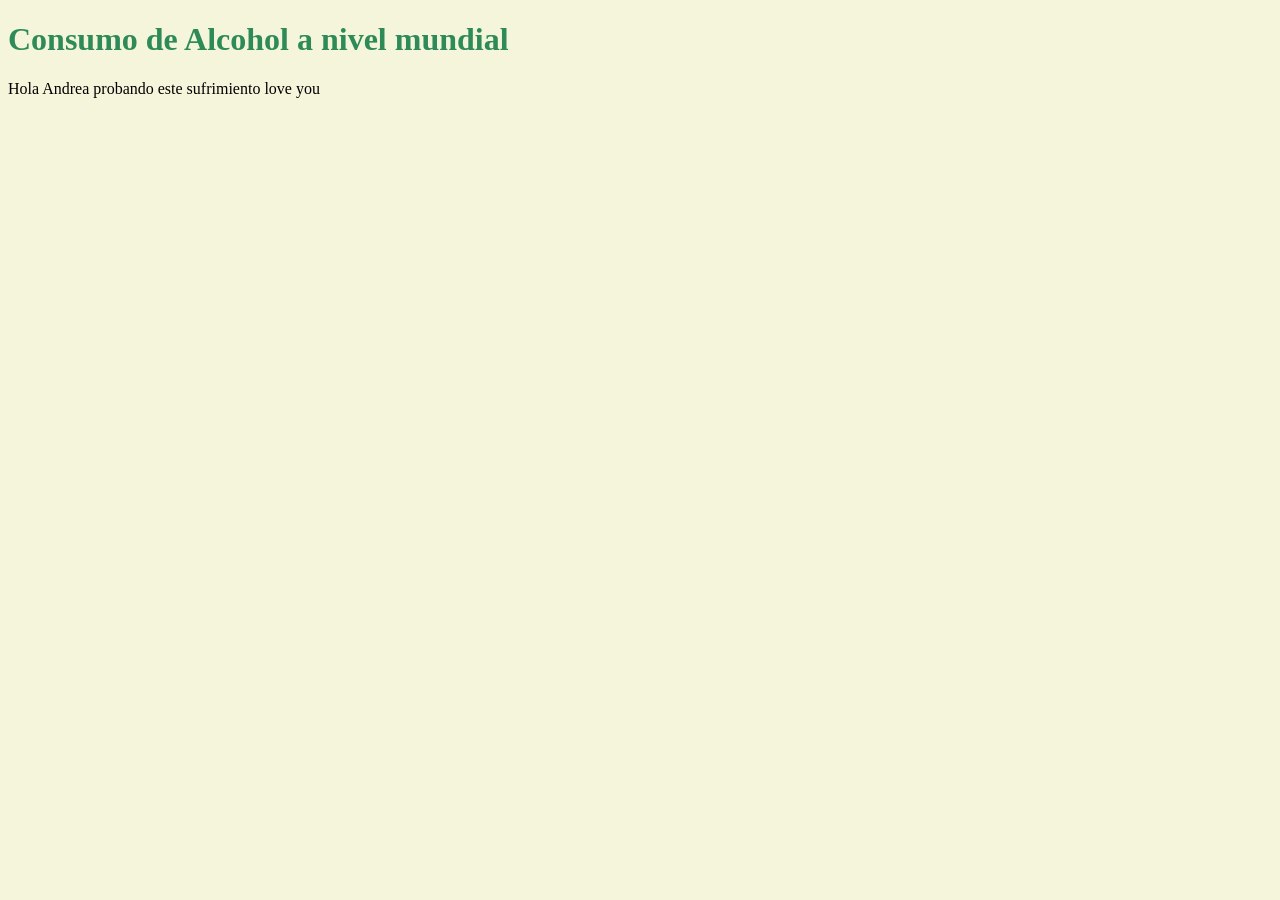
==== index.html @ 38b2d9a2 "Creacion de codigo con salida html" ====
<!DOCTYPE html>
<html lang="en">
<head>
    <meta charset="UTF-8">
    <meta name="viewport" content="width=device-width, initial-scale=1.0">
    <title>Alcohol Consumption</title>
    <link rel="stylesheet" href="style.css">
</head>
<body>
    
<h1 class="titulo">Consumo de Alcohol a nivel mundial</h1>

<p>Hola Andrea probando este sufrimiento love you </p>

<script src="script.js"></script>
</body>
</html>
---- style.css ----
body{
    background-color: beige;
}

.titulo {
    color: seagreen;
}
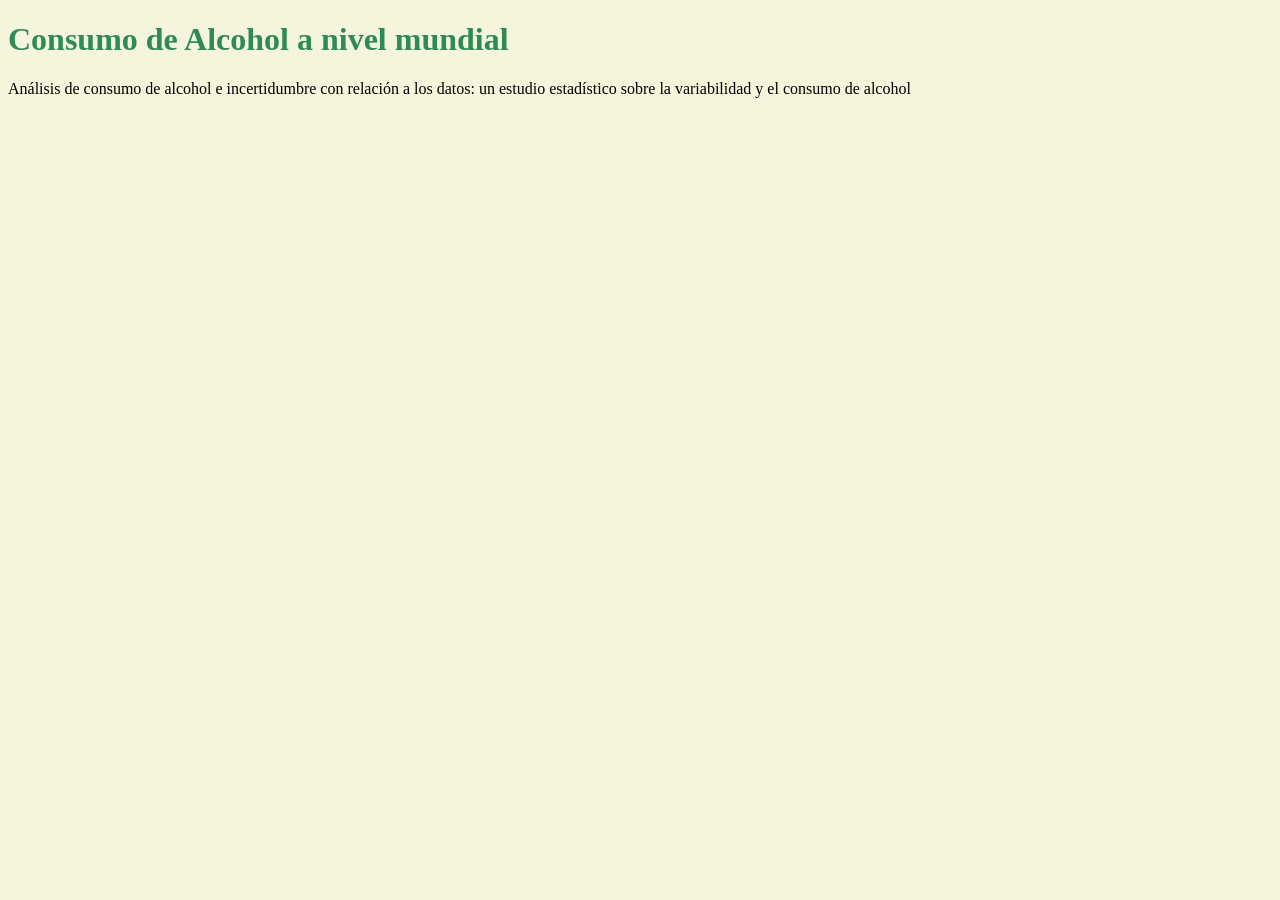
==== commit 902a7d02: "Se modifica el archivo Alcohol Consumption y se agrega streamlit" ====
--- a/index.html
+++ b/index.html
@@ -10,8 +10,8 @@
     
 <h1 class="titulo">Consumo de Alcohol a nivel mundial</h1>
 
-<p>Hola Andrea probando este sufrimiento love you </p>
-
+<p>Análisis de consumo de alcohol e incertidumbre con relación a los datos: un estudio estadístico sobre la variabilidad y el consumo de alcohol </p>
 <script src="script.js"></script>
 </body>
-</html>+</
+html>
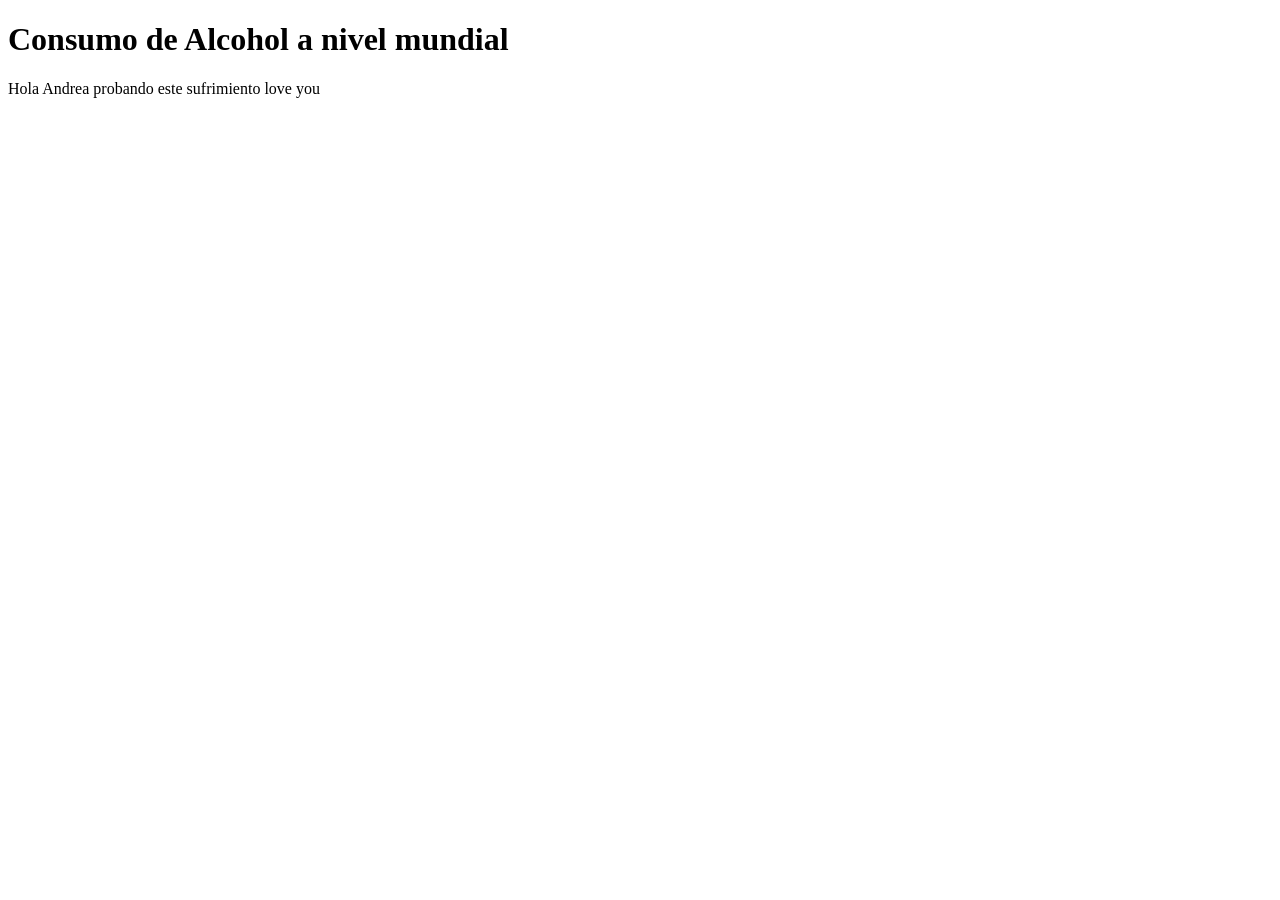
==== commit b97df6a3: "Merge branch 'main' of https://github.com/figueraandrea25-hub/alcohol-consumption-analysis into main" ====
--- a/index.html
+++ b/index.html
@@ -10,8 +10,8 @@
     
 <h1 class="titulo">Consumo de Alcohol a nivel mundial</h1>
 
-<p>Análisis de consumo de alcohol e incertidumbre con relación a los datos: un estudio estadístico sobre la variabilidad y el consumo de alcohol </p>
+<p>Hola Andrea probando este sufrimiento love you </p>
+
 <script src="script.js"></script>
 </body>
-</
-html>+</html>
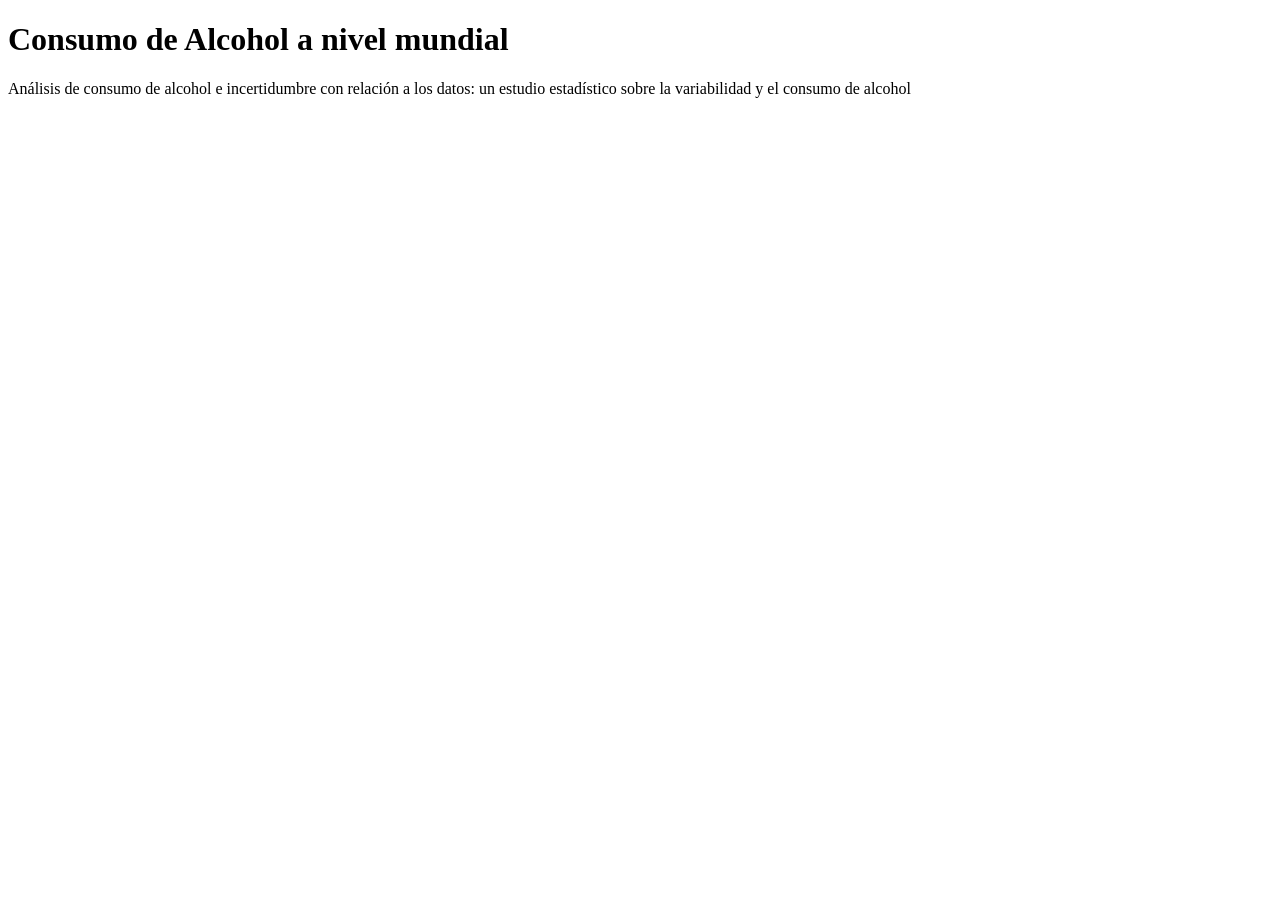
==== commit 01504281: "Merge pull request #3 from figueraandrea25-hub/eduardo-dev Eduardo dev" ====
--- a/index.html
+++ b/index.html
@@ -10,8 +10,8 @@
     
 <h1 class="titulo">Consumo de Alcohol a nivel mundial</h1>
 
-<p>Hola Andrea probando este sufrimiento love you </p>
-
+<p>Análisis de consumo de alcohol e incertidumbre con relación a los datos: un estudio estadístico sobre la variabilidad y el consumo de alcohol </p>
 <script src="script.js"></script>
 </body>
-</html>+</
+html>
